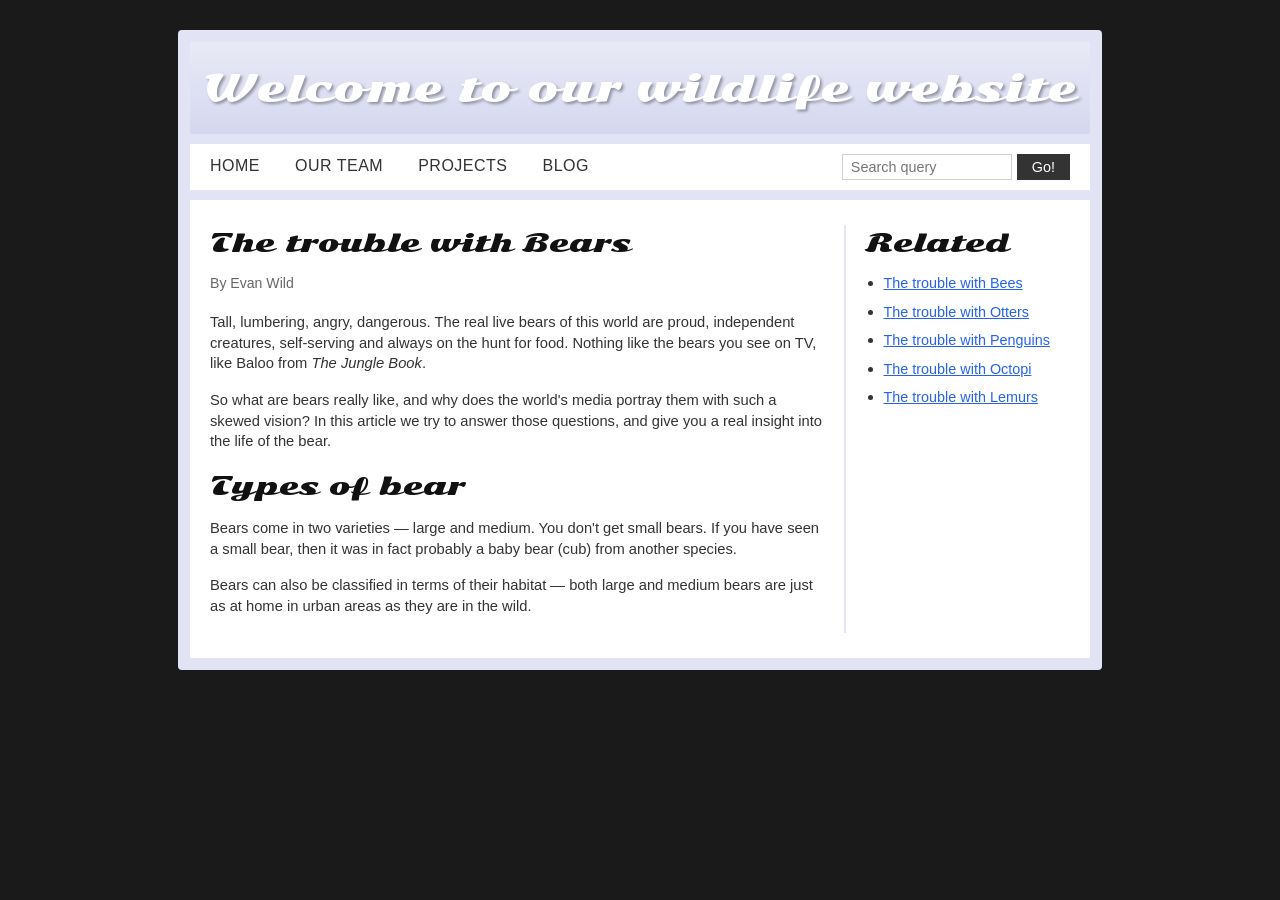
==== assignment5/part1/index.html @ 55df5b05 "full file" ====
<!DOCTYPE html>
<html lang="en">
<head>
<!--
Name: Nuran Sanyuga Vittanachchi
File: index.html
Date: 07 August 2026
Fixed accessibility troubleshooting page with clean semantics, labeled forms, accessible colors, and proper headings.
-->
  <meta charset="utf-8">
  <title>The trouble with Bears - Wildlife Website</title>
  <link rel="stylesheet" href="style.css">
</head>
<body>

  <div class="page-wrapper">
    <header class="site-header">
      <h1>Welcome to our wildlife website</h1>
    </header>

    <nav class="main-nav" aria-label="Main Navigation">
      <ul class="nav-links">
        <li><a href="#">HOME</a></li>
        <li><a href="#">OUR TEAM</a></li>
        <li><a href="#">PROJECTS</a></li>
        <li><a href="#">BLOG</a></li>
      </ul>

      <form action="#" method="get" class="search-form" role="search">
        <label for="search-input" class="visually-hidden">Search query</label>
        <input type="search" id="search-input" name="q" placeholder="Search query">
        <button type="submit">Go!</button>
      </form>
    </nav>

    <div class="layout-wrapper">
      <main class="main-content">
        <article>
          <h2>The trouble with Bears</h2>
          <p class="author">By Evan Wild</p>

          <p>
            Tall, lumbering, angry, dangerous. The real live bears of this world are proud, independent creatures, self-serving and always on the hunt for food. Nothing like the bears you see on TV, like Baloo from <em>The Jungle Book</em>.
          </p>

          <p>
            So what are bears really like, and why does the world's media portray them with such a skewed vision? In this article we try to answer those questions, and give you a real insight into the life of the bear.
          </p>

          <h3>Types of bear</h3>

          <p>
            Bears come in two varieties &mdash; large and medium. You don't get small bears. If you have seen a small bear, then it was in fact probably a baby bear (cub) from another species.
          </p>

          <p>
            Bears can also be classified in terms of their habitat &mdash; both large and medium bears are just as at home in urban areas as they are in the wild.
          </p>
        </article>
      </main>

      <aside class="sidebar" aria-label="Related Links">
        <h2>Related</h2>
        <ul>
          <li><a href="#">The trouble with Bees</a></li>
          <li><a href="#">The trouble with Otters</a></li>
          <li><a href="#">The trouble with Penguins</a></li>
          <li><a href="#">The trouble with Octopi</a></li>
          <li><a href="#">The trouble with Lemurs</a></li>
        </ul>
      </aside>
    </div>
  </div>

</body>
</html>
---- assignment5/part1/style.css ----
@import url('https://fonts.googleapis.com/css2?family=Sonsie+One&display=swap');

/* Base Styles */
body {
  font-family: 'Arial Narrow', Arial, sans-serif;
  color: #333333;
  background-color: #1a1a1b;
  margin: 0;
  padding: 30px 20px;
  line-height: 1.4;
}

/* Outer Container Frame */
.page-wrapper {
  max-width: 900px;
  margin: 0 auto;
  background-color: #e2e4f6;
  padding: 12px;
  border-radius: 4px;
}

/* Header Banner */
.site-header {
  background: linear-gradient(180deg, #e8eaf6 0%, #d5d7f0 100%);
  text-align: center;
  padding: 20px 10px;
}

.site-header h1 {
  font-family: 'Sonsie One', cursive, Georgia, serif;
  font-size: 2.3rem;
  font-weight: normal;
  color: #ffffff;
  text-shadow: 2px 2px 3px rgba(0, 0, 0, 0.35);
  margin: 0;
  letter-spacing: 1px;
}

/* Navigation Bar */
.main-nav {
  background-color: #ffffff;
  display: flex;
  justify-content: space-between;
  align-items: center;
  padding: 10px 20px;
  margin-top: 10px;
  margin-bottom: 10px;
}

.nav-links {
  list-style: none;
  display: flex;
  gap: 35px;
  margin: 0;
  padding: 0;
}

.nav-links a {
  text-decoration: none;
  color: #333333;
  font-family: 'Arial Narrow', Arial, sans-serif;
  font-size: 1rem;
  letter-spacing: 0.5px;
}

/* Search Bar */
.search-form {
  display: flex;
  gap: 5px;
}

.search-form input[type="search"] {
  padding: 4px 8px;
  border: 1px solid #d0d0d0;
  font-family: 'Arial Narrow', Arial, sans-serif;
  font-size: 0.9rem;
  width: 170px;
}

.search-form button {
  background-color: #333333;
  color: #ffffff;
  border: none;
  padding: 4px 15px;
  font-size: 0.9rem;
  cursor: pointer;
}

/* Layout Grid */
.layout-wrapper {
  background-color: #ffffff;
  display: flex;
  padding: 25px 20px;
  gap: 20px;
}

.main-content {
  flex: 3;
}

.sidebar {
  flex: 1;
  border-left: 2px solid #e2e4f6;
  padding-left: 20px;
}

/* Headings */
h2, h3, .sidebar h2 {
  font-family: 'Sonsie One', cursive, Georgia, serif;
  font-size: 1.6rem;
  font-weight: normal;
  color: #111111;
  margin-top: 0;
  margin-bottom: 12px;
}

.author {
  color: #666666;
  font-size: 0.88rem;
  margin-bottom: 18px;
}

p {
  font-size: 0.92rem;
  color: #333333;
  margin-bottom: 16px;
}

/* Sidebar Links */
.sidebar ul {
  padding-left: 18px;
  margin: 0;
}

.sidebar li {
  margin-bottom: 6px;
}

.sidebar a {
  color: #2563eb;
  text-decoration: underline;
  font-size: 0.9rem;
}

.visually-hidden {
  position: absolute;
  width: 1px;
  height: 1px;
  padding: 0;
  margin: -1px;
  overflow: hidden;
  clip: rect(0, 0, 0, 0);
  border: 0;
}
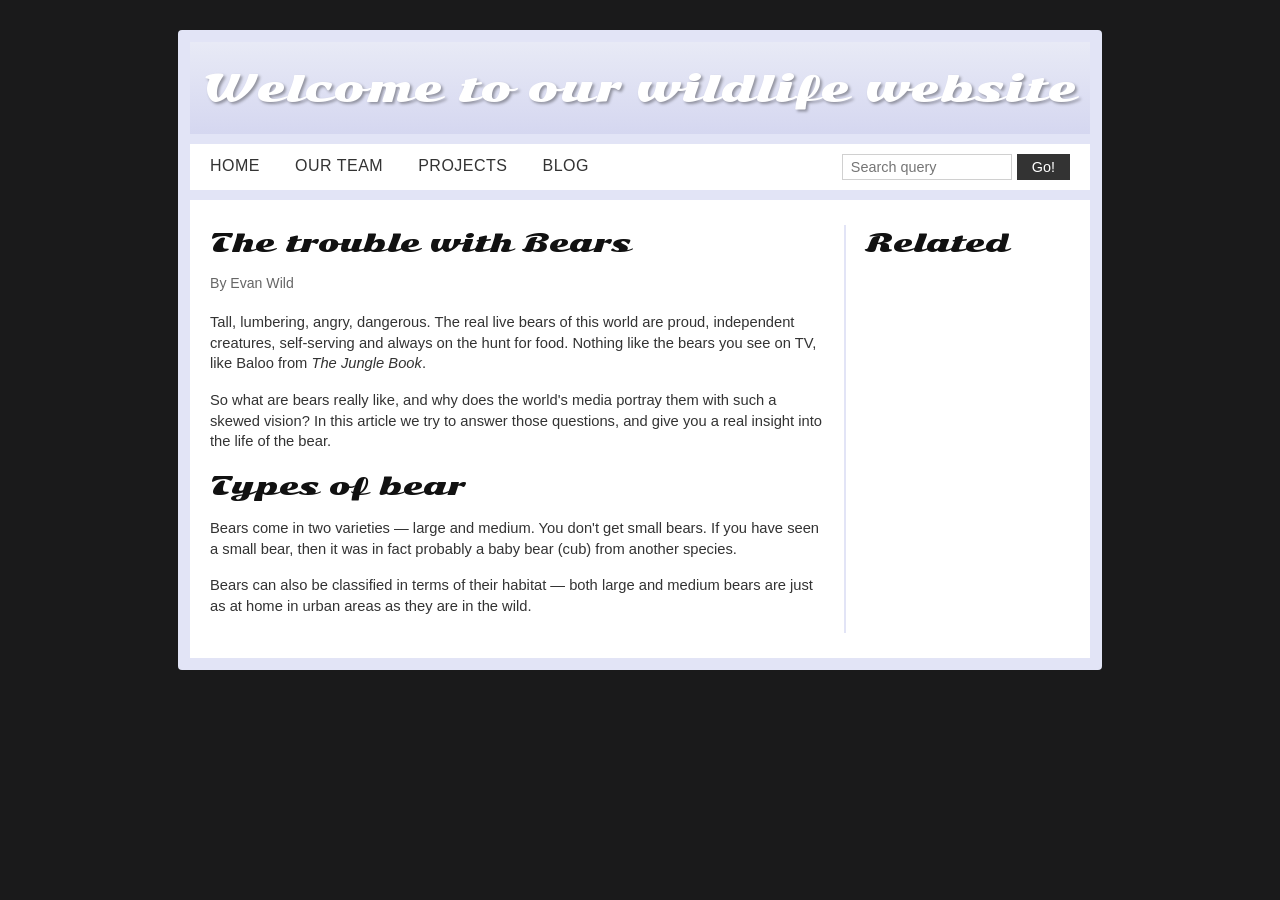
==== commit 89aecfa0: "index sb heeadingupdate" ====
--- a/assignment5/part1/index.html
+++ b/assignment5/part1/index.html
@@ -62,11 +62,7 @@
       <aside class="sidebar" aria-label="Related Links">
         <h2>Related</h2>
         <ul>
-          <li><a href="#">The trouble with Bees</a></li>
-          <li><a href="#">The trouble with Otters</a></li>
-          <li><a href="#">The trouble with Penguins</a></li>
-          <li><a href="#">The trouble with Octopi</a></li>
-          <li><a href="#">The trouble with Lemurs</a></li>
+
         </ul>
       </aside>
     </div>
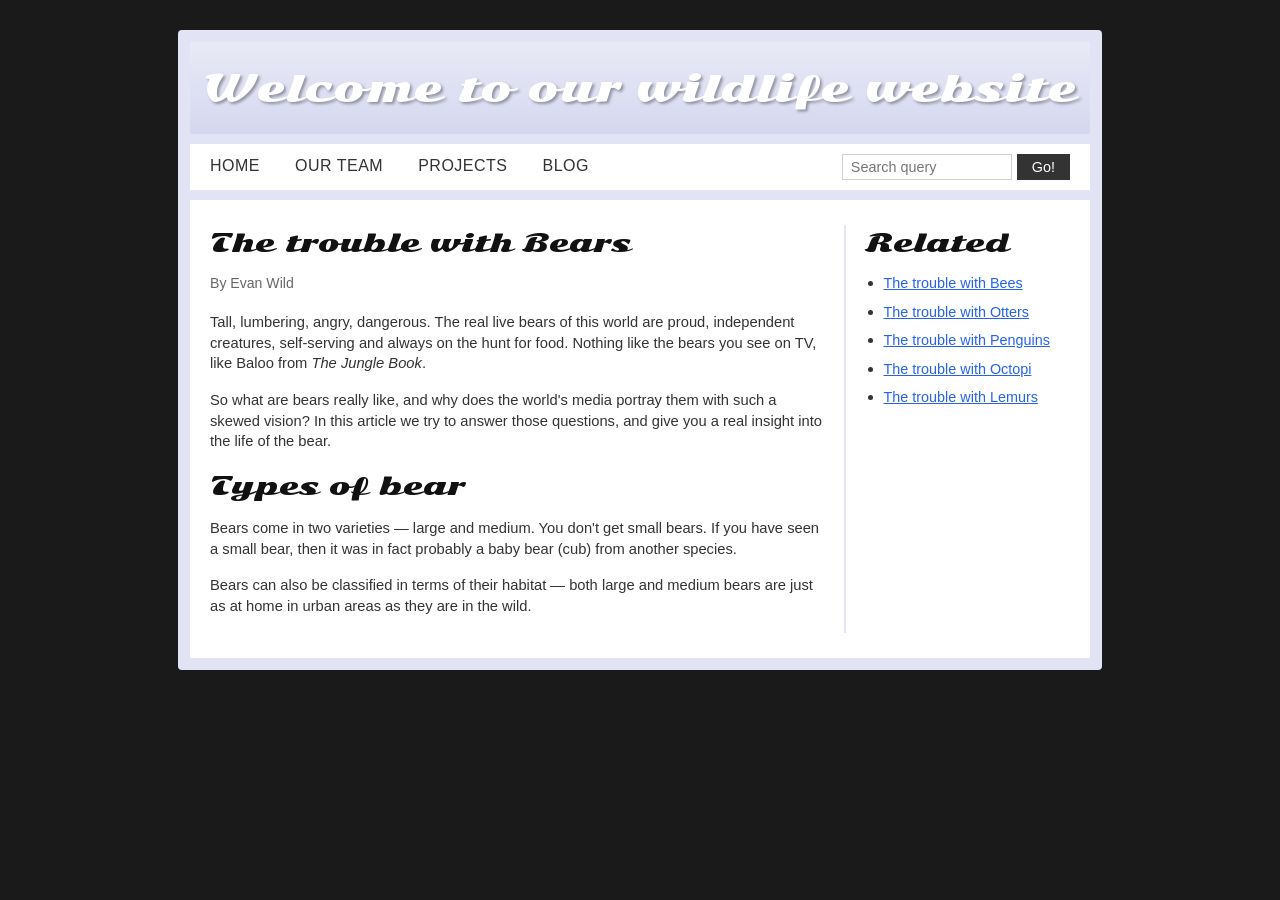
==== commit b90e79b8: "updated" ====
--- a/assignment5/part1/index.html
+++ b/assignment5/part1/index.html
@@ -62,7 +62,11 @@
       <aside class="sidebar" aria-label="Related Links">
         <h2>Related</h2>
         <ul>
-
+          <li><a href="#">The trouble with Bees</a></li>
+          <li><a href="#">The trouble with Otters</a></li>
+          <li><a href="#">The trouble with Penguins</a></li>
+          <li><a href="#">The trouble with Octopi</a></li>
+          <li><a href="#">The trouble with Lemurs</a></li>
         </ul>
       </aside>
     </div>
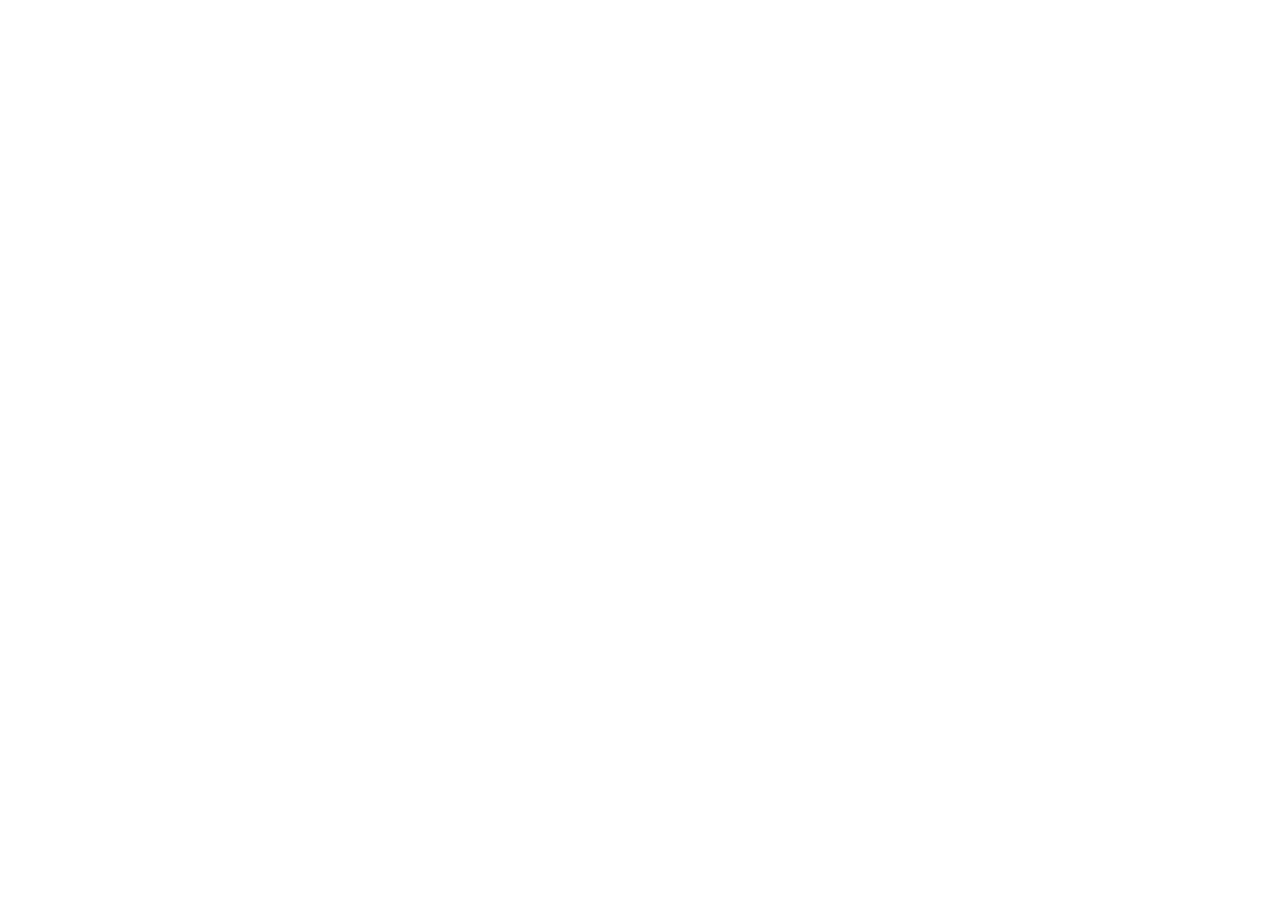
==== commit 37e852f5: "puuting description" ====
--- a/assignment5/part1/index.html
+++ b/assignment5/part1/index.html
@@ -2,11 +2,7 @@
 <html lang="en">
 <head>
 <!--
-Name: Nuran Sanyuga Vittanachchi
-File: index.html
-Date: 07 August 2026
-Fixed accessibility troubleshooting page with clean semantics, labeled forms, accessible colors, and proper headings.
--->
+
   <meta charset="utf-8">
   <title>The trouble with Bears - Wildlife Website</title>
   <link rel="stylesheet" href="style.css">
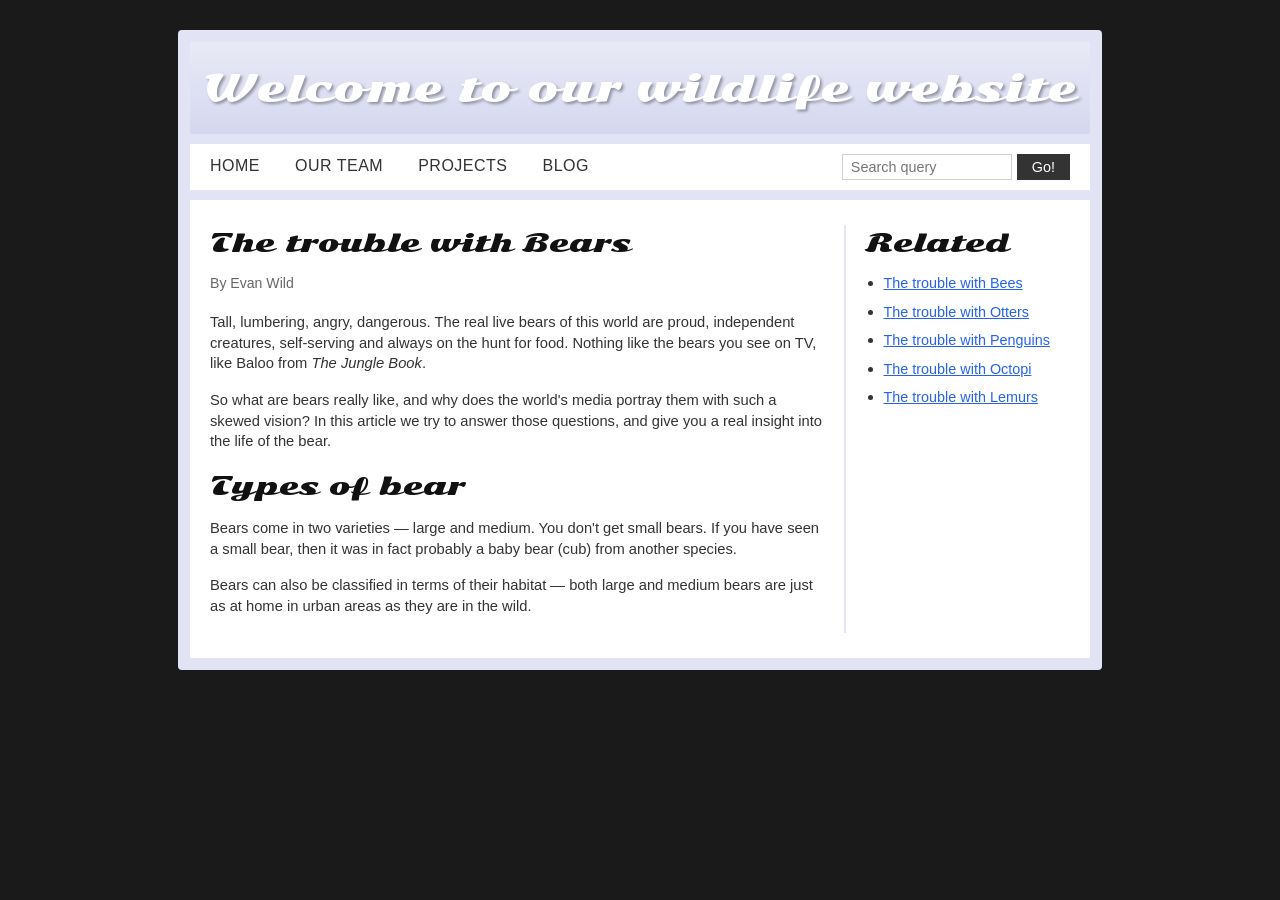
==== commit b95f8ee2: "the discrpton" ====
--- a/assignment5/part1/index.html
+++ b/assignment5/part1/index.html
@@ -2,7 +2,11 @@
 <html lang="en">
 <head>
 <!--
-
+Name: Nuran Sanyuga Vittanachchi
+File: Web accessibility troubleshooting
+Date: 07 August 2026
+Fixed accessibility troubleshooting page with clean semantics, labeled forms, accessible colors, and proper headings.
+-->
   <meta charset="utf-8">
   <title>The trouble with Bears - Wildlife Website</title>
   <link rel="stylesheet" href="style.css">
